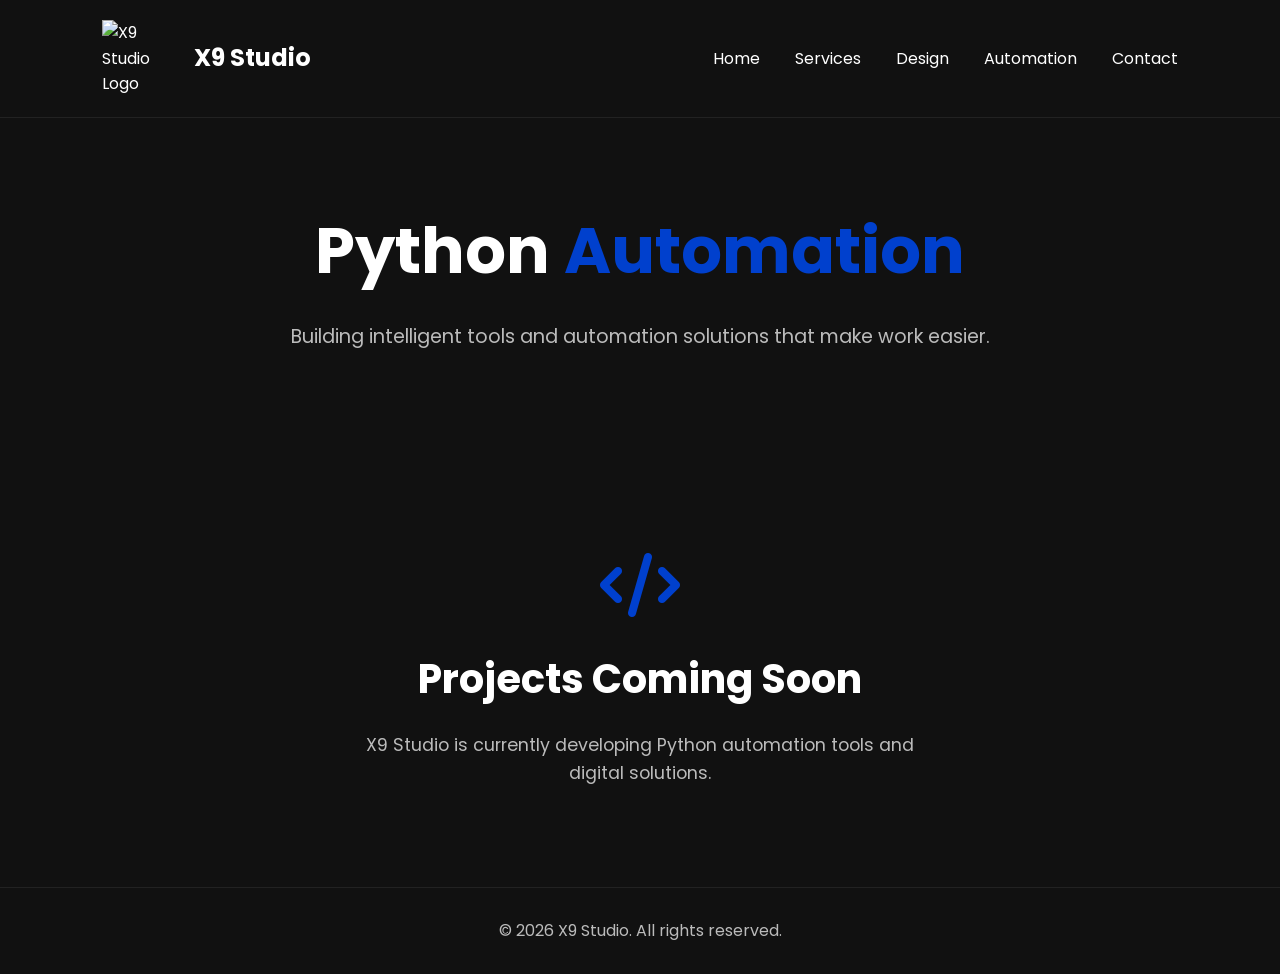
==== automation.html @ eaa971c1 "Add files via upload" ====
<!DOCTYPE html>
<html lang="en">

<head>

    <meta charset="UTF-8">
    <meta name="viewport" content="width=device-width, initial-scale=1.0">

    <title>X9 Studio | Automation</title>


    <link href="https://fonts.googleapis.com/css2?family=Poppins:wght@400;500;600;700&display=swap" rel="stylesheet">


    <link rel="stylesheet" href="style.css">


    <link rel="stylesheet"
    href="https://cdnjs.cloudflare.com/ajax/libs/font-awesome/6.5.2/css/all.min.css">


</head>


<body>


    <header>

        <nav>

            <a href="index.html" class="logo">

                <img src="images/logo.png" alt="X9 Studio Logo">

                <span>
                    X9 Studio
                </span>

            </a>


            <ul>

                <li><a href="index.html">Home</a></li>

                <li><a href="index.html#services">Services</a></li>

                <li><a href="design.html">Design</a></li>

                <li><a href="automation.html">Automation</a></li>

                <li><a href="index.html#contact">Contact</a></li>

            </ul>


        </nav>


    </header>


    <main>


        <section class="page-hero">


    <h1>
        Python <span>Automation</span>
    </h1>


    <p>
        Building intelligent tools and automation
        solutions that make work easier.
    </p>


</section>


<section class="coming-soon">


    <i class="fa-solid fa-code"></i>


    <h2>
        Projects Coming Soon
    </h2>


    <p>
        X9 Studio is currently developing
        Python automation tools and digital solutions.
    </p>


</section>


    </main>


    <footer>

    <p>
        © 2026 X9 Studio. All rights reserved.
    </p>

</footer>



</body>

</html>
---- style.css ----
/* ==========================
   Design System
========================== */

:root {
    --primary: #0040cd;

    --background: #111111;
    --surface: #1b1b1b;

    --text: #ffffff;
    --text-secondary: #bbbbbb;
    --border: #222222;

    --radius: 15px;
    --transition: 0.3s;
}



/* ==========================
   Global
========================== */

html {
    scroll-behavior: smooth;
}

* {
    margin: 0;
    padding: 0;
    box-sizing: border-box;
}

body {
    background: var(--background);
    color: var(--text);
    font-family: "Poppins", sans-serif;
    line-height: 1.6;
    padding-top: 100px;
}

img {
    display: block;
    max-width: 100%;
}

section {
    padding: 100px 8%;
}



/* ==========================
   Navigation
========================== */

nav {
    position: fixed;
    top: 0;
    left: 0;

    width: 100%;

    display: flex;
    justify-content: space-between;
    align-items: center;

    padding: 20px 8%;

    background: var(--background);

    border-bottom: 1px solid var(--border);

    z-index: 1000;
}

.logo img {
    width: 80px;
}

nav ul {
    display: flex;
    list-style: none;
    gap: 35px;
}

nav a {
    text-decoration: none;
    color: var(--text);
    transition: var(--transition);
}

nav a:hover {
    color: var(--primary);
}



/* ==========================
   Hero
========================== */

.hero {
    text-align: center;
}

.hero h2 {
    font-size: 4rem;
    max-width: 900px;
    margin: auto;
    margin-bottom: 25px;
}

.hero span {
    color: var(--primary);
}

.hero p {
    max-width: 700px;
    margin: auto;
    margin-bottom: 40px;

    color: var(--text-secondary);

    font-size: 1.2rem;
}

.hero-button {
    display: inline-block;

    padding: 15px 35px;

    border-radius: 8px;

    background: var(--primary);

    color: var(--text);

    text-decoration: none;

    transition: var(--transition);
}

.hero-button:hover {
    background: var(--text);
    color: var(--primary);
}



/* ==========================
   Services
========================== */

.services {
    text-align: center;
}

.services h2 {
    font-size: 2.5rem;
    margin-bottom: 60px;
}

.service-container {
    display: flex;
    justify-content: center;
    flex-wrap: wrap;
    gap: 30px;
}

.service-card {
    width: 320px;

    background: var(--surface);

    padding: 35px;

    border-radius: var(--radius);

    transition: var(--transition);
}

.service-card:hover {
    transform: translateY(-10px);
}

.service-card i {
    color: var(--primary);
    font-size: 3rem;
    margin-bottom: 25px;
}

.service-card h3 {
    margin-bottom: 20px;
}

.service-card p {
    color: var(--text-secondary);
}



/* ==========================
   Featured Work
========================== */

.featured-work {
    text-align: center;
}

.featured-work h2 {
    font-size: 2.5rem;
    margin-bottom: 60px;
}

.featured-container {
    display: flex;
    justify-content: center;
    flex-wrap: wrap;
    gap: 35px;
}

.featured-card {
    width: 400px;

    background: var(--surface);

    border-radius: var(--radius);

    overflow: hidden;

    transition: var(--transition);
}

.featured-card:hover {
    transform: translateY(-10px);
}

.featured-card img {
    width: 100%;
    height: 220px;
    object-fit: cover;
}

.featured-card h3 {
    margin-top: 25px;
}

.featured-card p {
    padding: 20px 30px;

    color: var(--text-secondary);
}

.project-link {
    display: inline-block;

    margin-bottom: 30px;

    padding: 12px 24px;

    background: var(--primary);

    color: var(--text);

    text-decoration: none;

    border-radius: 8px;

    transition: var(--transition);
}

.project-link:hover {
    background: var(--text);
    color: var(--primary);
}



/* ==========================
   Contact
========================== */

.contact {
    text-align: center;
}

.contact h2 {
    font-size: 2.5rem;
    margin-bottom: 20px;
}

.contact p {
    color: var(--text-secondary);
    margin-bottom: 35px;
}

.contact a {
    display: inline-block;

    padding: 15px 35px;

    background: var(--primary);

    color: var(--text);

    text-decoration: none;

    border-radius: 8px;

    transition: var(--transition);
}

.contact a:hover {
    background: var(--text);
    color: var(--primary);
}



/* ==========================
   Footer
========================== */

footer {
    text-align: center;

    padding: 30px;

    border-top: 1px solid var(--border);

    color: var(--text-secondary);
}



/* ==========================
   Responsive
========================== */

@media (max-width: 768px) {

    nav {
        flex-direction: column;
        gap: 20px;
    }

    nav ul {
        flex-direction: column;
        align-items: center;
    }

    .hero h2 {
        font-size: 2.7rem;
    }

    .service-card,
    .featured-card {
        width: 100%;
    }

}


.logo {
    display: flex;
    align-items: center;
    gap: 12px;
}


.logo span {
    font-size: 24px;
    font-weight: 700;
    color: var(--text);
}


/* ==========================
   Design Page
========================== */


.page-hero {
    text-align: center;
}


.page-hero h1 {
    font-size: 4rem;
    margin-bottom: 20px;
}


.page-hero span {
    color: var(--primary);
}


.page-hero p {
    max-width: 700px;
    margin: auto;
    color: var(--text-secondary);
    font-size: 1.2rem;
}



.design-gallery {
    text-align: center;
}


.design-gallery h2 {
    font-size: 2.5rem;
    margin-bottom: 60px;
}



.design-container {

    display: flex;

    justify-content: center;

    flex-wrap: wrap;

    gap: 35px;

}



.design-card {

    width: 400px;

    background: var(--surface);

    border-radius: var(--radius);

    overflow: hidden;

    transition: var(--transition);

}



.design-card:hover {

    transform: translateY(-10px);

}



.design-card img {

    width: 100%;

    height: 300px;

    object-fit: cover;

}


/* ==========================
   Automation Page
========================== */


.coming-soon {

    text-align: center;

    padding: 100px 8%;

}



.coming-soon i {

    font-size: 4rem;

    color: var(--primary);

    margin-bottom: 30px;

}



.coming-soon h2 {

    font-size: 2.5rem;

    margin-bottom: 20px;

}



.coming-soon p {

    color: var(--text-secondary);

    max-width: 600px;

    margin: auto;

    font-size: 1.1rem;

}
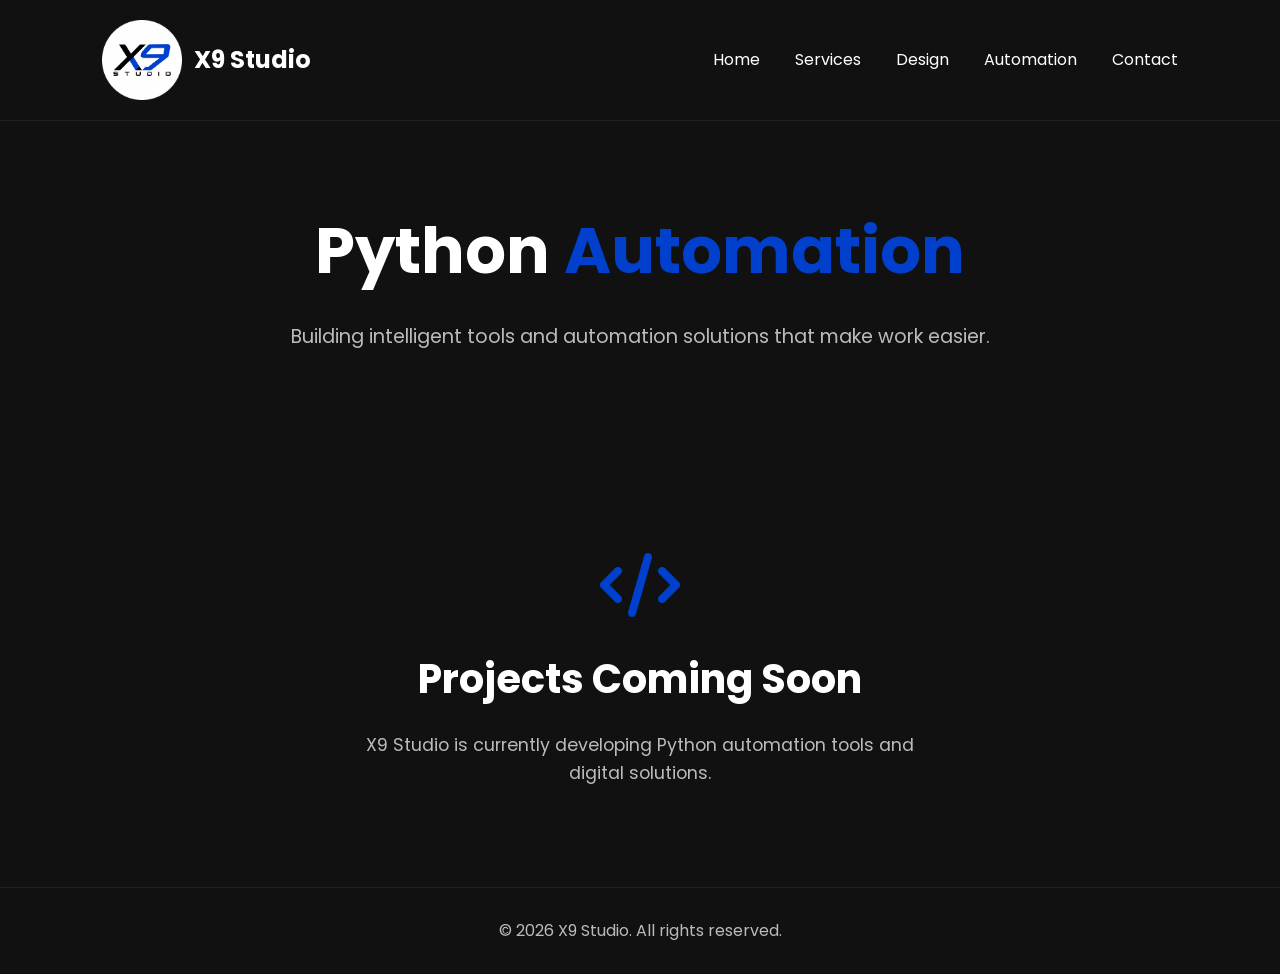
==== commit 8630c2d0: "Add favicon link to automation.html Added a favicon link to the HTML head section." ====
--- a/automation.html
+++ b/automation.html
@@ -7,6 +7,9 @@
     <meta name="viewport" content="width=device-width, initial-scale=1.0">
 
     <title>X9 Studio | Automation</title>
+
+
+    <link rel="icon" type="image/png" href="images/logo.png">
 
 
     <link href="https://fonts.googleapis.com/css2?family=Poppins:wght@400;500;600;700&display=swap" rel="stylesheet">
@@ -116,4 +119,4 @@
 
 </body>
 
-</html>+</html>
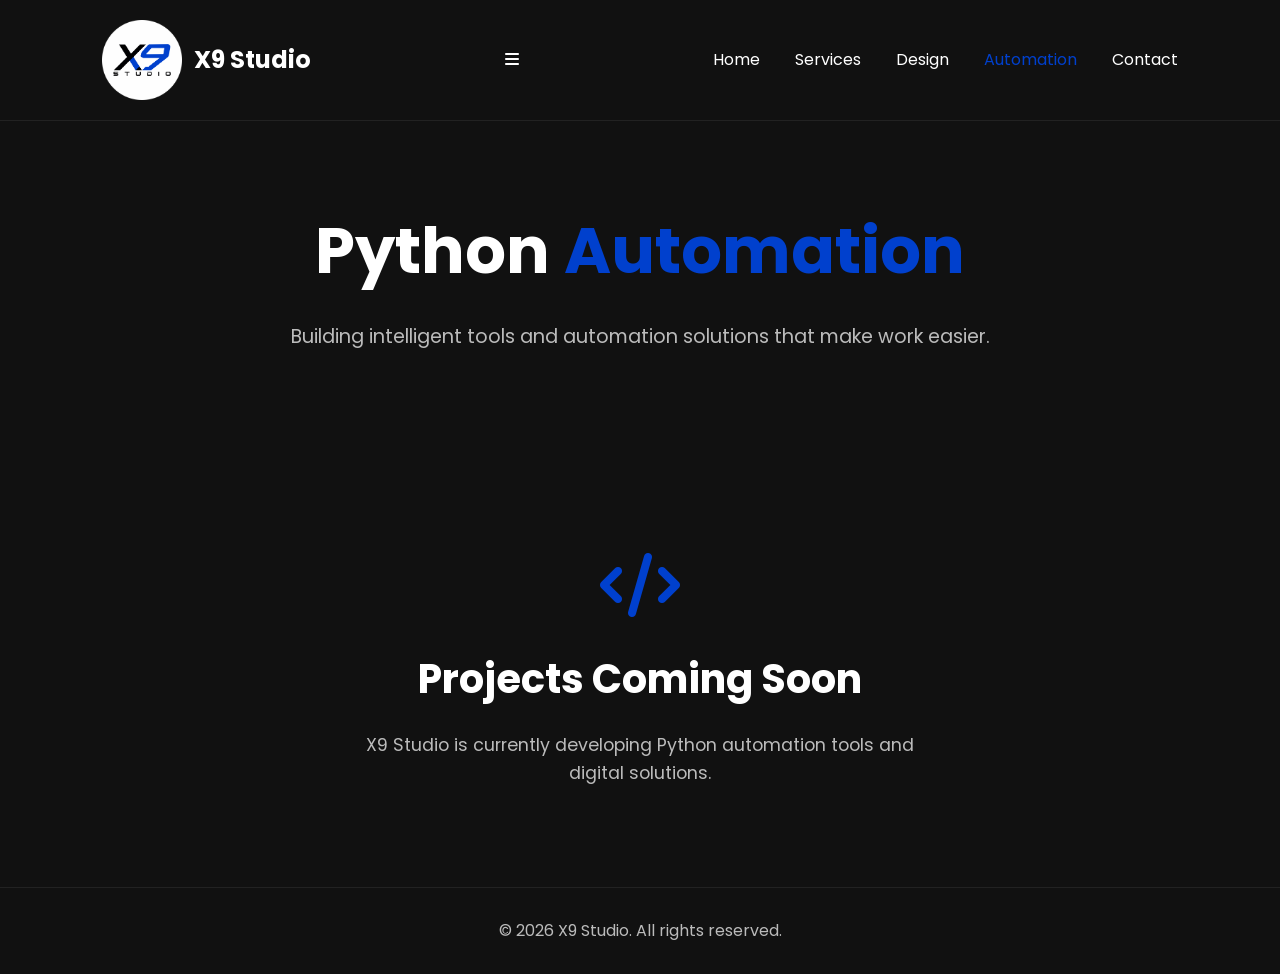
==== commit 68423930: "Enhance navigation with mobile menu button Added a menu button for mobile navigation." ====
--- a/automation.html
+++ b/automation.html
@@ -5,8 +5,9 @@
 
     <meta charset="UTF-8">
     <meta name="viewport" content="width=device-width, initial-scale=1.0">
+    <meta name="description" content="X9 Studio creates professional graphics designs and Python automation solutions.">
 
-    <title>X9 Studio | Automation</title>
+    <title>X9 Studio | Python Automation</title>
 
 
     <link rel="icon" type="image/png" href="images/logo.png">
@@ -43,6 +44,13 @@
             </a>
 
 
+            <div class="menu-btn">
+
+                <i class="fa-solid fa-bars"></i>
+
+            </div>
+
+
             <ul>
 
                 <li><a href="index.html">Home</a></li>
@@ -51,7 +59,7 @@
 
                 <li><a href="design.html">Design</a></li>
 
-                <li><a href="automation.html">Automation</a></li>
+                <li><a href="automation.html" class="active">Automation</a></li>
 
                 <li><a href="index.html#contact">Contact</a></li>
 
--- a/style.css
+++ b/style.css
@@ -95,6 +95,10 @@
     color: var(--primary);
 }
 
+nav a.active {
+    color: var(--primary);
+}
+
 
 
 /* ==========================
@@ -515,4 +519,4 @@
 
     font-size: 1.1rem;
 
-}+}
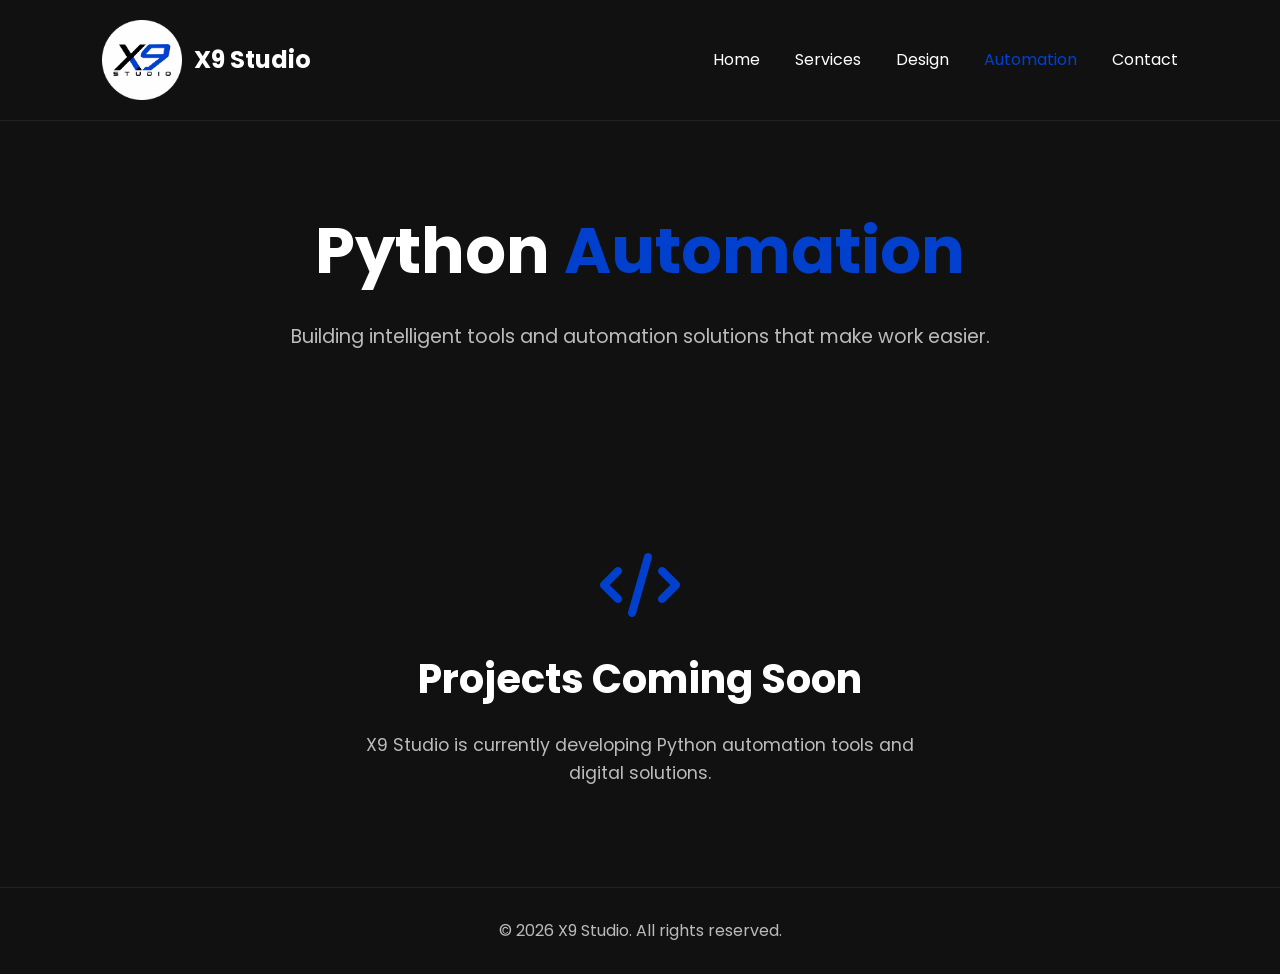
==== commit 8f169164: "Add script.js reference to automation.html Added a script tag for script.js at the end of the body." ====
--- a/automation.html
+++ b/automation.html
@@ -124,6 +124,8 @@
 </footer>
 
 
+    <script src="script.js"></script>
+
 
 </body>
 
--- a/style.css
+++ b/style.css
@@ -338,6 +338,16 @@
 }
 
 
+/* Mobile Menu Button */
+
+.menu-btn {
+    display: none;
+    font-size: 28px;
+    color: var(--text);
+    cursor: pointer;
+}
+
+
 
 /* ==========================
    Responsive
@@ -346,14 +356,33 @@
 @media (max-width: 768px) {
 
     nav {
-        flex-direction: column;
-        gap: 20px;
-    }
-
-    nav ul {
-        flex-direction: column;
-        align-items: center;
-    }
+    padding: 15px 20px;
+    flex-wrap: wrap;
+}
+
+
+.menu-btn {
+    display: block;
+}
+
+
+nav ul {
+
+    display: none;
+
+    width: 100%;
+
+    flex-direction: column;
+
+    text-align: center;
+
+    margin-top: 20px;
+
+    gap: 20px;
+
+    padding: 0;
+
+}
 
     .hero h2 {
         font-size: 2.7rem;
